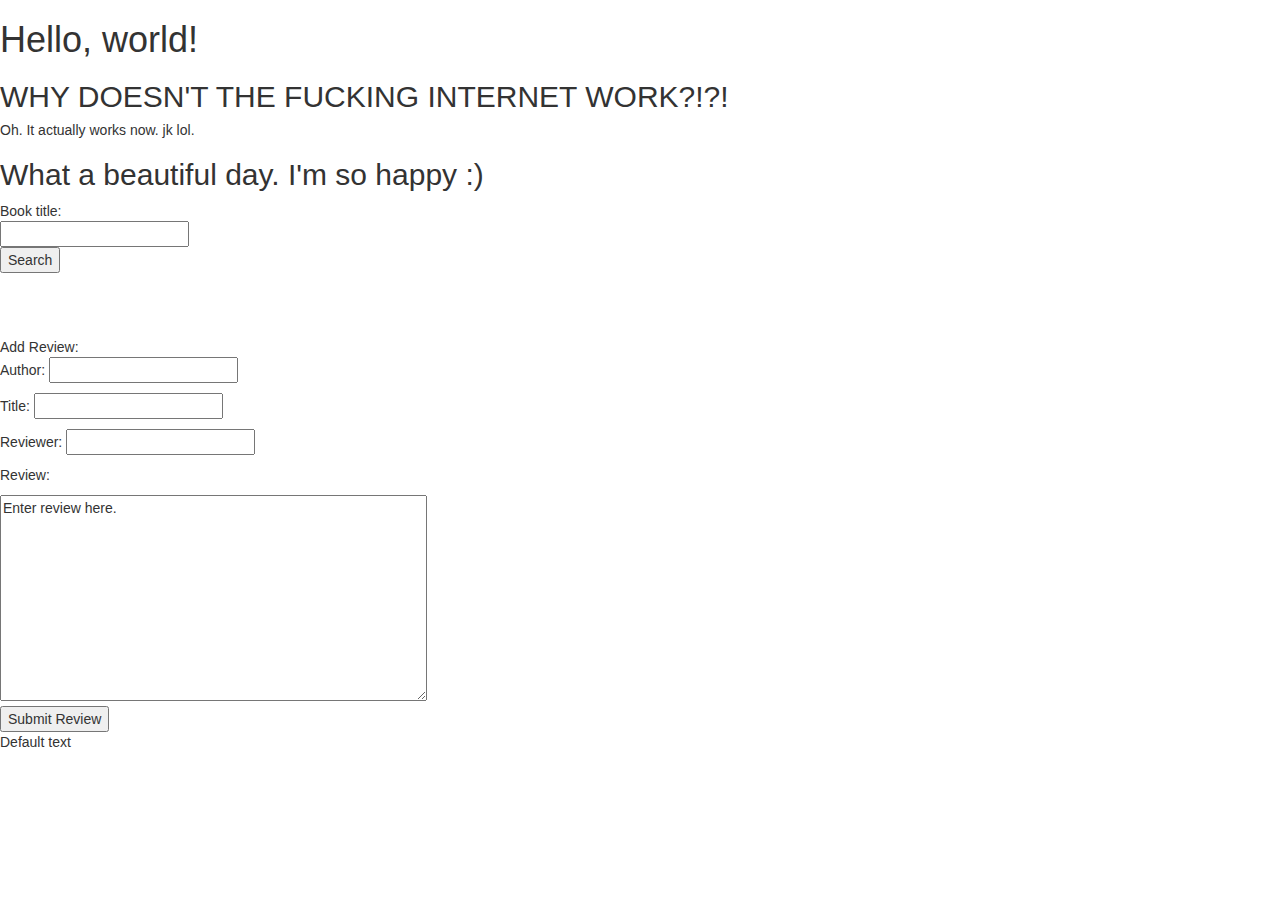
==== index.html @ 6c7863db "node express. displays search sorta." ====
<!DOCTYPE html>
<html lang="en">
  <head>
    <meta charset="utf-8">
    <meta http-equiv="X-UA-Compatible" content="IE=edge">
    <meta name="viewport" content="width=device-width, initial-scale=1">
    <!-- The above 3 meta tags *must* come first in the head; any other head content must come *after* these tags -->
    <title>LA Hacks Nonsense...</title>

    <!-- Additional CSS Files -->
    <link rel="stylesheet" type="text/css" href="css/zach.css">

    <!-- Bootstrap -->
    <link href="css/bootstrap.min.css" rel="stylesheet">

    <!-- HTML5 shim and Respond.js for IE8 support of HTML5 elements and media queries -->
    <!-- WARNING: Respond.js doesn't work if you view the page via file:// -->
    <!--[if lt IE 9]>
      <script src="https://oss.maxcdn.com/html5shiv/3.7.2/html5shiv.min.js"></script>
      <script src="https://oss.maxcdn.com/respond/1.4.2/respond.min.js"></script>
    <![endif]-->
  </head>
  <body>
    <h1>Hello, world!</h1>
    <h2>WHY DOESN'T THE FUCKING INTERNET WORK?!?!</h2>
    <h5>Oh. It actually works now. jk lol.
    <h2>What a beautiful day. I'm so happy :)</h2>

    <form name="searchForm" id="searchForm" action="javascript:displayMatching();">
        Book title:<br>
        <input type="text" name="searchTitle" id="searchTitle" />
        <br>
       <input id="searchButton" type="submit" name="searchButton" value="Search"/>
    </form>
    <form method="post" action="/" id="addForm">
        Add Review:<br>
        <p>Author: <input type="text" name="author" id="author" /></p>
        <p>Title: <input type="text" name="addTitle" id="addTitle" /></p>
        <p>Reviewer: <input type="text" name="reviewer" id="reviewer" /></p>
        <p>Review: </p><textarea name="review" id="review" rows="10" cols="50">Enter review here.</textarea>
        <br>
        <input id="reviewButton" type="submit" name="reviewButton" value="Submit Review" />
    </form>

    <p id="displayMatches">Default text</p>

    <!-- Beginning of my Javascript scripts --> 
    <script src="js/reviewServer.js"></script>
    <script src="js/bookTitle.js"></script>

    <!-- jQuery (necessary for Bootstrap's JavaScript plugins) -->
    <script src="https://ajax.googleapis.com/ajax/libs/jquery/1.11.2/jquery.min.js"></script>
    <!-- Include all compiled plugins (below), or include individual files as needed -->
    <script src="js/bootstrap.min.js"></script>
  </body>
</html>
---- css/zach.css ----
#addForm {
	margin-top: 5%;
}
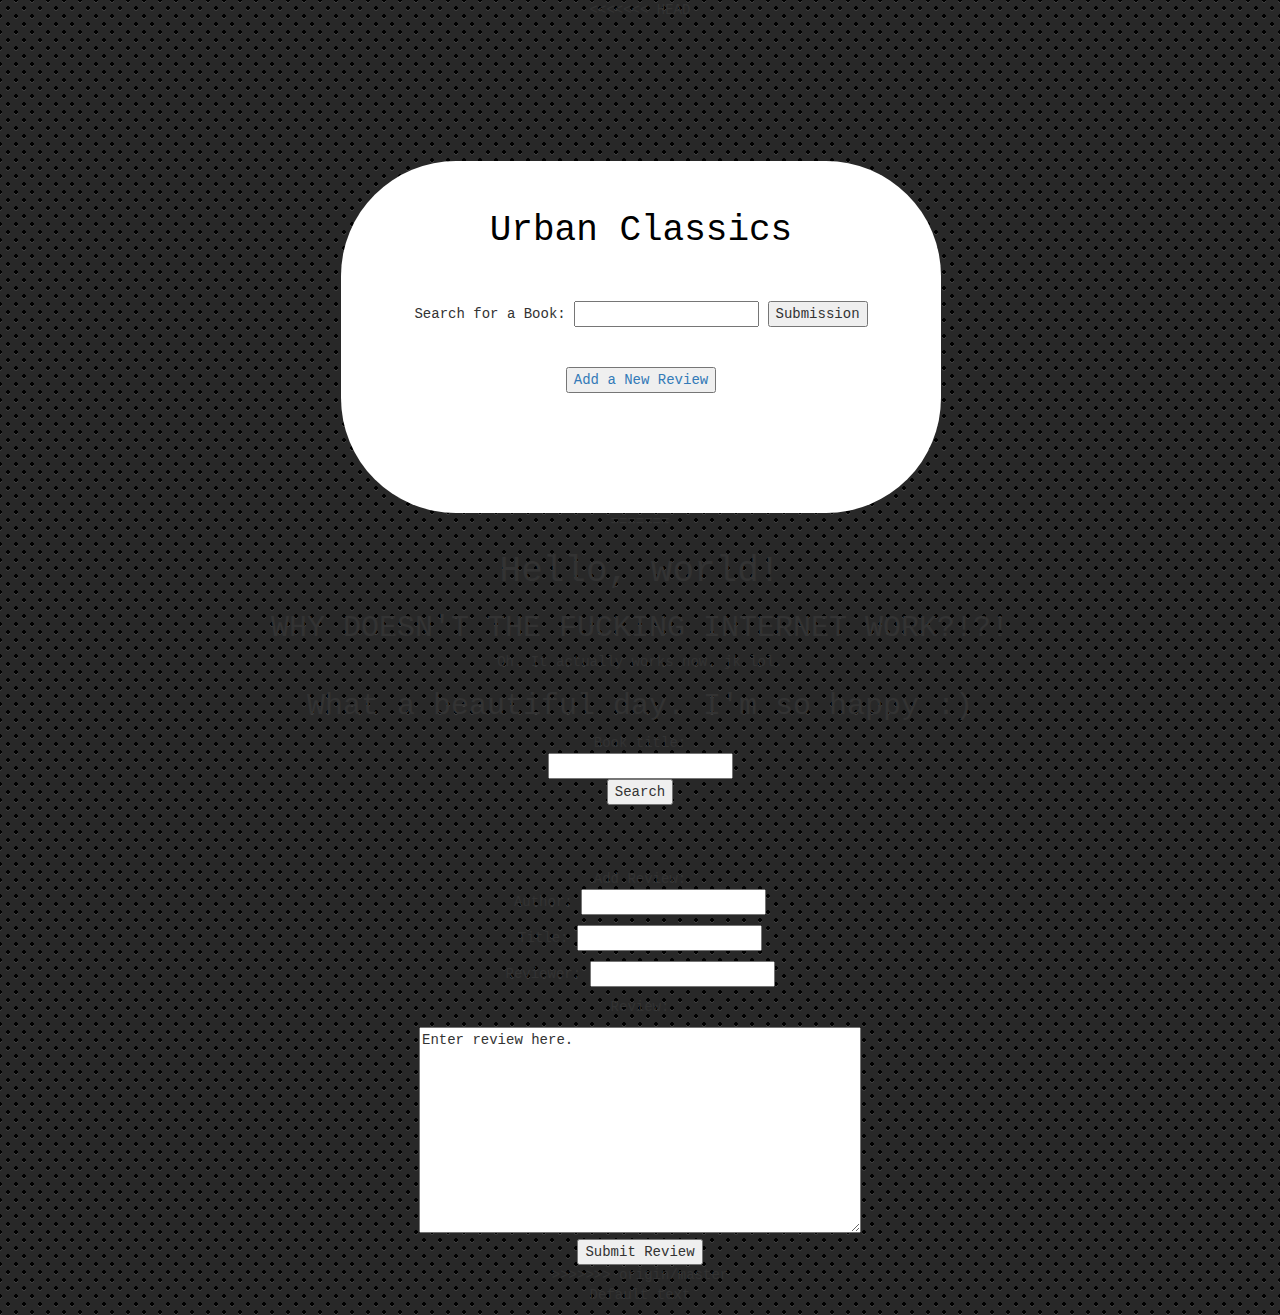
==== commit f7a8b126: "happiness" ====
--- a/index.html
+++ b/index.html
@@ -12,7 +12,7 @@
 
     <!-- Bootstrap -->
     <link href="css/bootstrap.min.css" rel="stylesheet">
-
+    <link rel="stylesheet" type="text/css" href="practiceCSS.css">
     <!-- HTML5 shim and Respond.js for IE8 support of HTML5 elements and media queries -->
     <!-- WARNING: Respond.js doesn't work if you view the page via file:// -->
     <!--[if lt IE 9]>
@@ -21,6 +21,38 @@
     <![endif]-->
   </head>
   <body>
+<<<<<<< HEAD
+    <br>
+    <br>
+    <br>
+    <br>
+    <br>
+    <br>
+    <br>
+    <br>
+    <!--<div id="banner">
+    </div>-->
+
+    <div class="css-shapes-preview"><h1 id="pageName">Urban Classics</h1>   
+      <br>
+      <br>
+      <form action="javascript:getBookTitle();">
+        Search for a Book: 
+        <input type="text" name="bookTitle" id="bookTitle">
+        <input id="button" type="submit" name="button" value="Submission"/>
+      </form>
+      <br>
+      <br>
+      
+      <form action="javascript:newReview();">
+        <a href="addReview.html">
+        <input id="button2" type="button" name="button2" value="Add a New Review"/>
+        </a>
+      </form>
+      
+      <br></div>
+
+=======
     <h1>Hello, world!</h1>
     <h2>WHY DOESN'T THE FUCKING INTERNET WORK?!?!</h2>
     <h5>Oh. It actually works now. jk lol.
@@ -41,6 +73,7 @@
         <br>
         <input id="reviewButton" type="submit" name="reviewButton" value="Submit Review" />
     </form>
+>>>>>>> origin/master
 
     <p id="displayMatches">Default text</p>
 
--- a/practiceCSS.css
+++ b/practiceCSS.css
@@ -0,0 +1,64 @@
+/*#banner{
+	margin: 0 auto;
+	width: 780px;
+	height: 100%; /* 300px; 
+	border: #ffffff solid 10px;
+	background: #ffffff;
+	color: #000000;
+	font-size:18px;
+	/* text-align: right; */
+	/* padding-right: 10px; 
+}*/
+
+body {
+		background:
+		radial-gradient(black 15%, transparent 16%) 0 0,
+		radial-gradient(black 15%, transparent 16%) 8px 8px,
+		radial-gradient(rgba(255,255,255,.1) 15%, transparent 20%) 0 1px,
+		radial-gradient(rgba(255,255,255,.1) 15%, transparent 20%) 8px 9px;
+		background-color:#282828;
+		background-size:16px 16px;
+		/*background: white; */
+    	font-family: "Courier New", Courier, monospace;
+		text-align: center;
+}
+#pageName {
+	font-family: "Courier New", Courier, monospace;
+    color: #000000; /* #A8A8A8; */
+    text-align: center;
+    /*margin-left: 20px;*/
+}
+
+.css-shapes-preview{ 
+	margin: 0 auto;
+    position: relative; 
+    height: 352px; 
+    width: 600px; 
+    background-color: #ffffff; 
+    border-radius: 115px; 
+    top: 1px; 
+    left: 1px; 
+    -webkit-transform: rotate(0deg) skew(0deg); 
+    transform: rotate(0deg) skew(0deg); 
+    border-top: 30px dotted transparent; 
+    border-left: 30px dotted transparent; 
+    border-right: 30px dotted transparent; 
+    border-bottom: 30px dotted transparent; 
+}
+
+.css-shapes-preview2{ 
+	margin: 0 auto;
+    position: relative; 
+    height: 550px; 
+    width: 600px; 
+    background-color: #ffffff; 
+    border-radius: 115px; 
+    top: 1px; 
+    left: 1px; 
+    -webkit-transform: rotate(0deg) skew(0deg); 
+    transform: rotate(0deg) skew(0deg); 
+    border-top: 30px dotted transparent; 
+    border-left: 30px dotted transparent; 
+    border-right: 30px dotted transparent; 
+    border-bottom: 30px dotted transparent; 
+}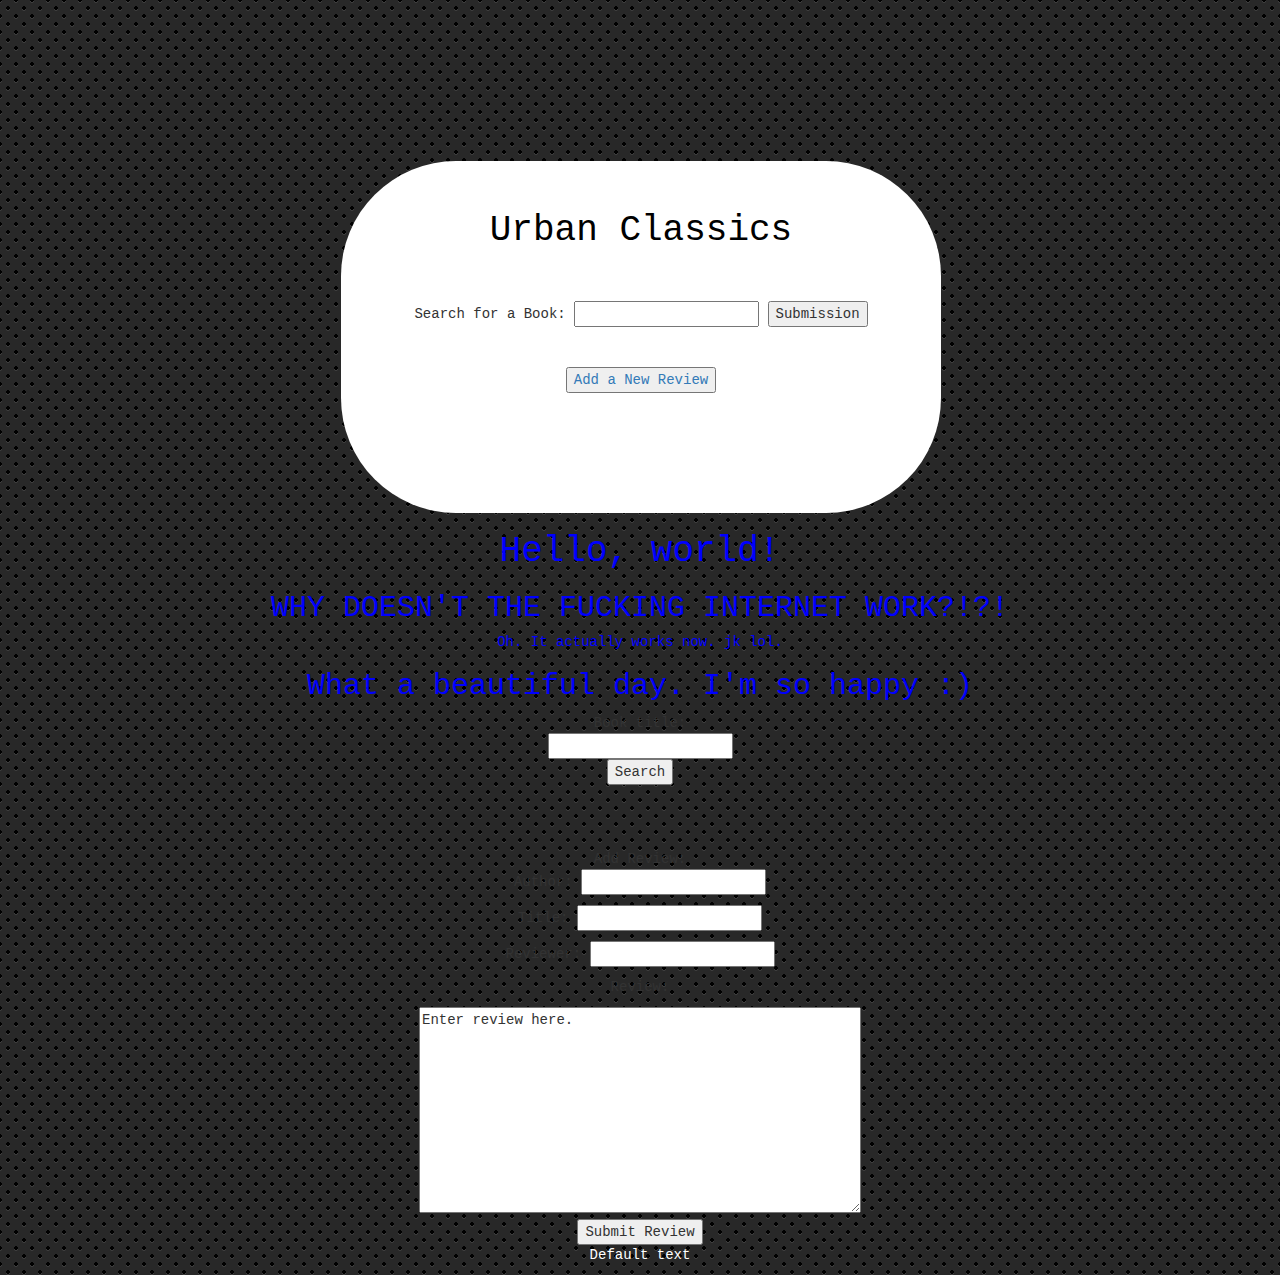
==== commit c6bd2de5: "Added some styles. Searched reviews display at bottom of HTML." ====
--- a/index.html
+++ b/index.html
@@ -21,7 +21,6 @@
     <![endif]-->
   </head>
   <body>
-<<<<<<< HEAD
     <br>
     <br>
     <br>
@@ -52,13 +51,12 @@
       
       <br></div>
 
-=======
-    <h1>Hello, world!</h1>
-    <h2>WHY DOESN'T THE FUCKING INTERNET WORK?!?!</h2>
-    <h5>Oh. It actually works now. jk lol.
-    <h2>What a beautiful day. I'm so happy :)</h2>
+    <h1 class="random">Hello, world!</h1>
+    <h2 class="random">WHY DOESN'T THE FUCKING INTERNET WORK?!?!</h2>
+    <h5 class="random">Oh. It actually works now. jk lol.
+    <h2 class="random">What a beautiful day. I'm so happy :)</h2>
 
-    <form name="searchForm" id="searchForm" action="javascript:displayMatching();">
+   <form name="searchForm" id="searchForm" action="javascript:displayMatching();">
         Book title:<br>
         <input type="text" name="searchTitle" id="searchTitle" />
         <br>
@@ -73,7 +71,6 @@
         <br>
         <input id="reviewButton" type="submit" name="reviewButton" value="Submit Review" />
     </form>
->>>>>>> origin/master
 
     <p id="displayMatches">Default text</p>
 
--- a/css/zach.css
+++ b/css/zach.css
@@ -1,3 +1,11 @@
+.random {
+	color: blue;
+}
+
 #addForm {
 	margin-top: 5%;
+}
+
+#displayMatches {
+	color: white;
 }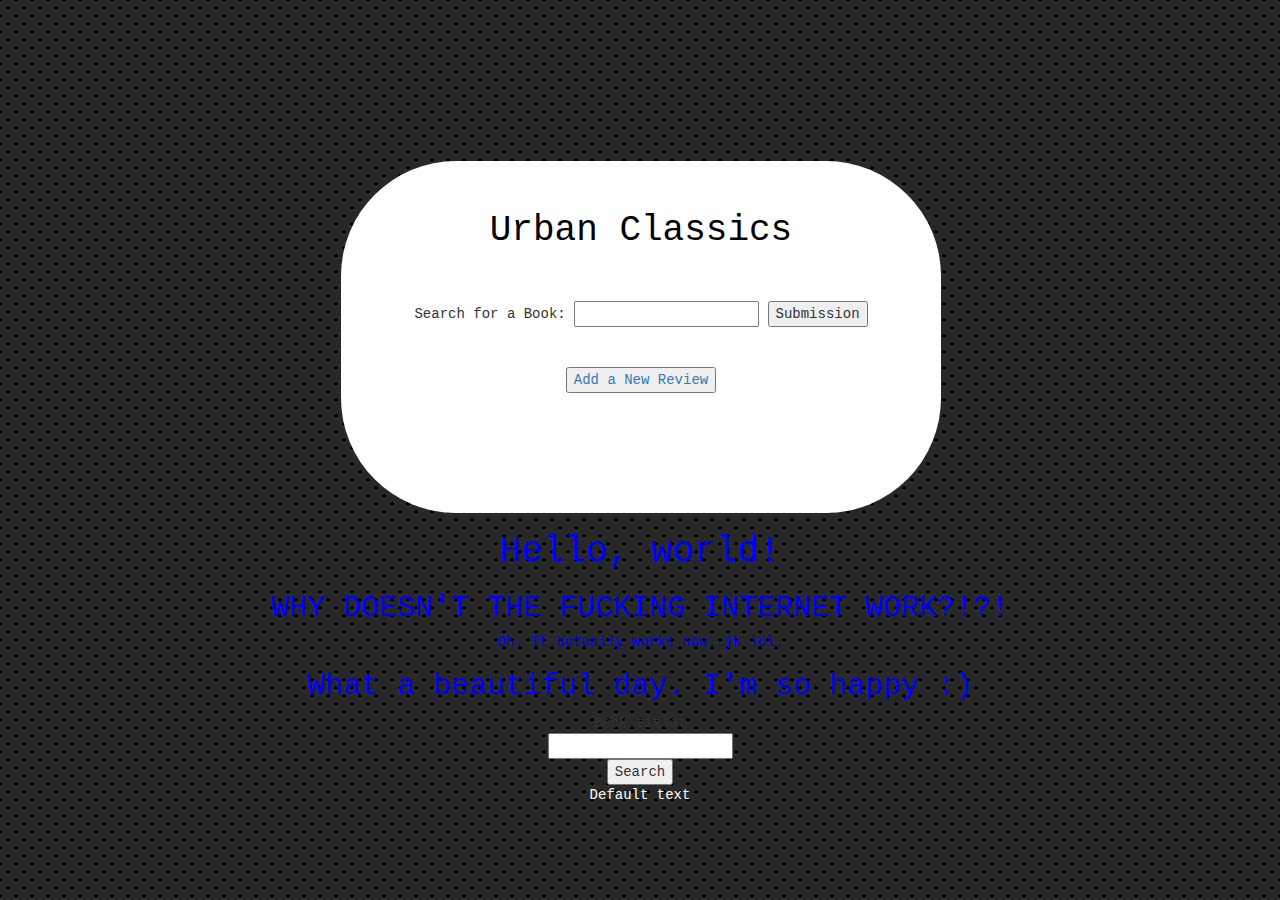
==== commit 3eaa0397: "Remove add blocks." ====
--- a/index.html
+++ b/index.html
@@ -62,15 +62,7 @@
         <br>
        <input id="searchButton" type="submit" name="searchButton" value="Search"/>
     </form>
-    <form method="post" action="/" id="addForm">
-        Add Review:<br>
-        <p>Author: <input type="text" name="author" id="author" /></p>
-        <p>Title: <input type="text" name="addTitle" id="addTitle" /></p>
-        <p>Reviewer: <input type="text" name="reviewer" id="reviewer" /></p>
-        <p>Review: </p><textarea name="review" id="review" rows="10" cols="50">Enter review here.</textarea>
-        <br>
-        <input id="reviewButton" type="submit" name="reviewButton" value="Submit Review" />
-    </form>
+
 
     <p id="displayMatches">Default text</p>
 
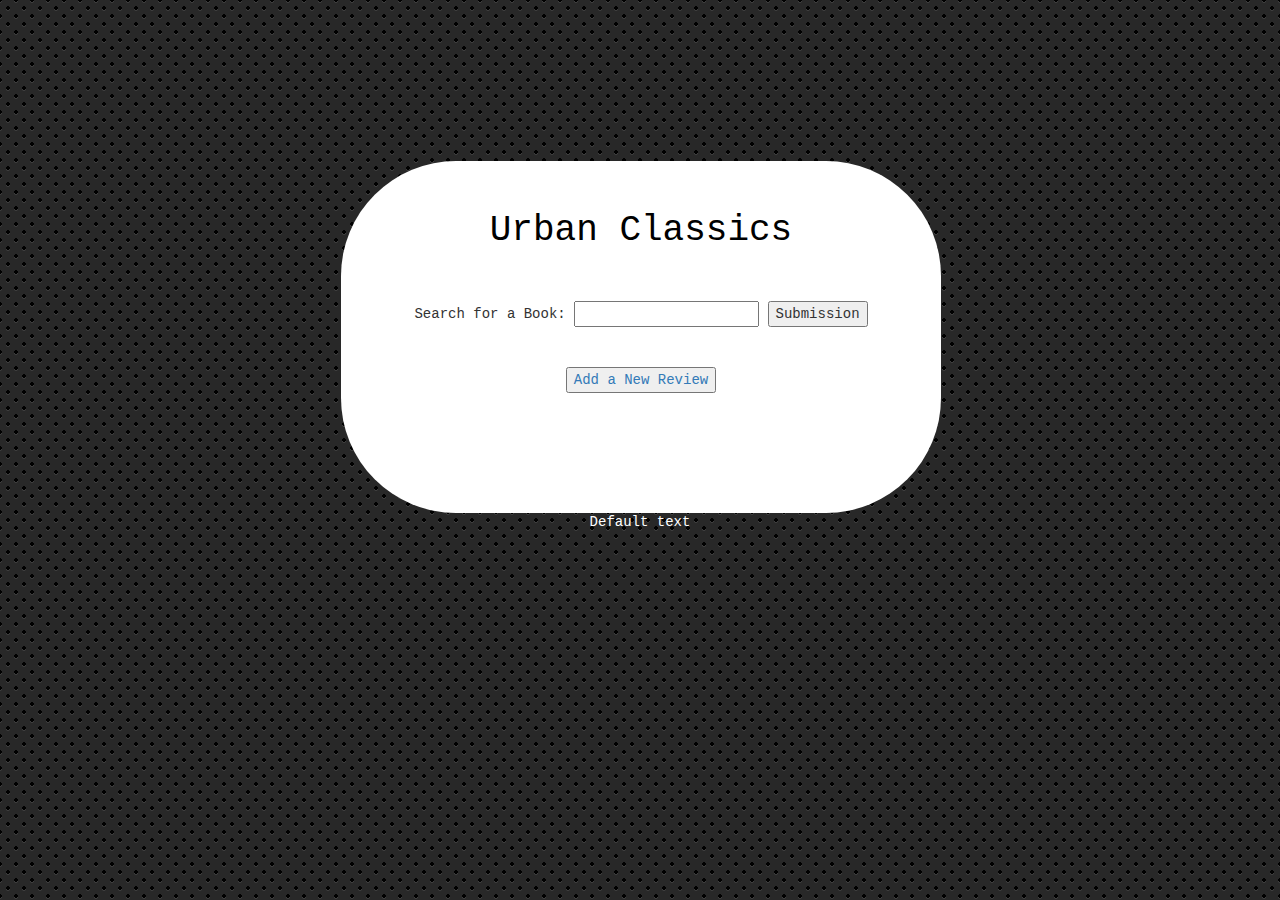
==== commit b27f5559: "Remove more stuff." ====
--- a/index.html
+++ b/index.html
@@ -51,19 +51,6 @@
       
       <br></div>
 
-    <h1 class="random">Hello, world!</h1>
-    <h2 class="random">WHY DOESN'T THE FUCKING INTERNET WORK?!?!</h2>
-    <h5 class="random">Oh. It actually works now. jk lol.
-    <h2 class="random">What a beautiful day. I'm so happy :)</h2>
-
-   <form name="searchForm" id="searchForm" action="javascript:displayMatching();">
-        Book title:<br>
-        <input type="text" name="searchTitle" id="searchTitle" />
-        <br>
-       <input id="searchButton" type="submit" name="searchButton" value="Search"/>
-    </form>
-
-
     <p id="displayMatches">Default text</p>
 
     <!-- Beginning of my Javascript scripts --> 
--- a/css/zach.css
+++ b/css/zach.css
@@ -1,7 +1,3 @@
-.random {
-	color: blue;
-}
-
 #addForm {
 	margin-top: 5%;
 }
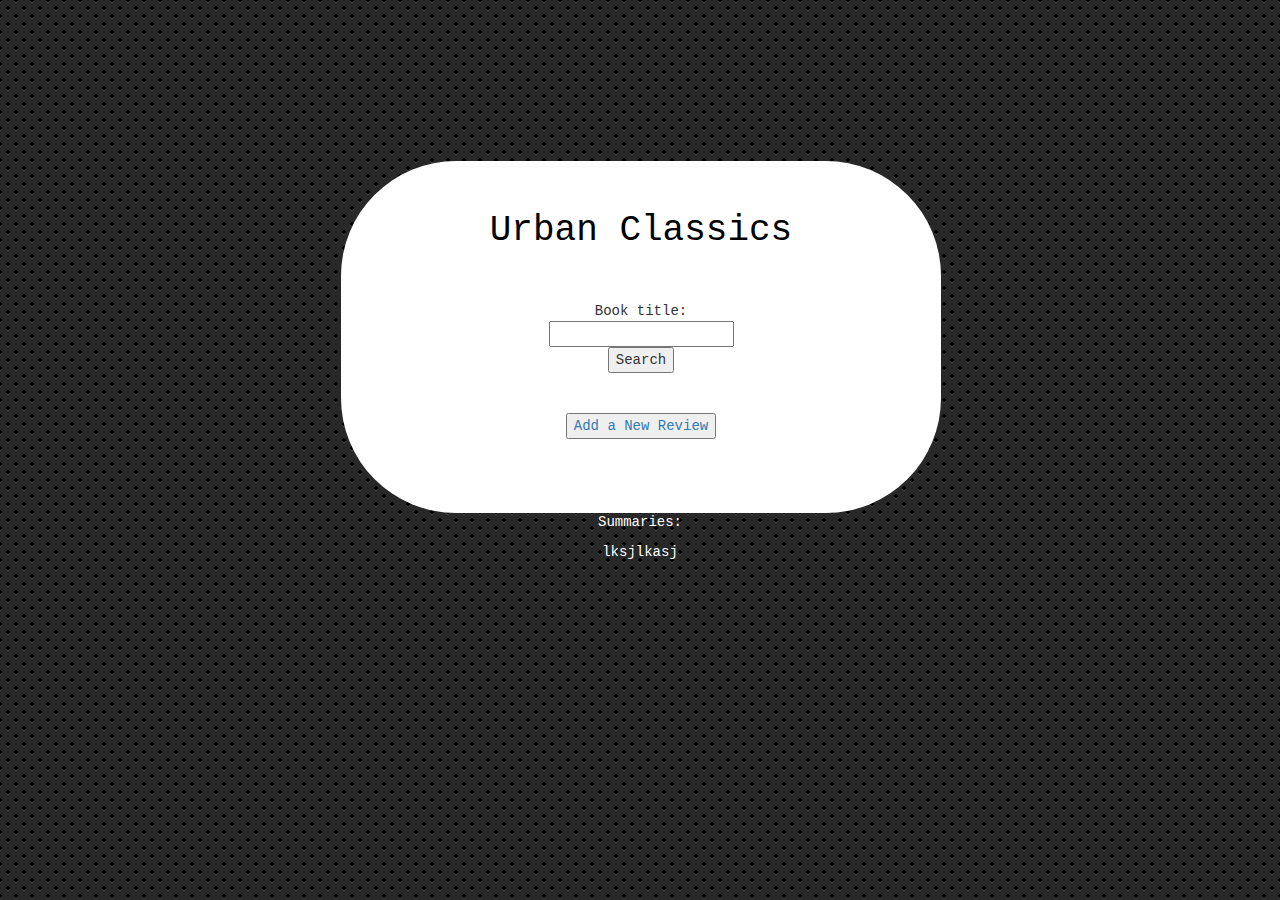
==== commit 11cd6e8e: "make it work again..." ====
--- a/index.html
+++ b/index.html
@@ -35,11 +35,12 @@
     <div class="css-shapes-preview"><h1 id="pageName">Urban Classics</h1>   
       <br>
       <br>
-      <form action="javascript:getBookTitle();">
-        Search for a Book: 
-        <input type="text" name="bookTitle" id="bookTitle">
-        <input id="button" type="submit" name="button" value="Submission"/>
-      </form>
+    <form name="searchForm" id="searchForm" action="javascript:displayMatching();">
+        Book title:<br>
+        <input type="text" name="searchTitle" id="searchTitle" />
+        <br>
+       <input id="searchButton" type="submit" name="searchButton" value="Search"/>
+    </form>
       <br>
       <br>
       
@@ -51,7 +52,10 @@
       
       <br></div>
 
-    <p id="displayMatches">Default text</p>
+    <div id="summary">
+      <p>Summaries:</p>
+      <p id="displayMatches">lksjlkasj</p>
+    </div>
 
     <!-- Beginning of my Javascript scripts --> 
     <script src="js/reviewServer.js"></script>
--- a/css/zach.css
+++ b/css/zach.css
@@ -1,3 +1,7 @@
+#summary {
+	color: white;
+}
+
 #addForm {
 	margin-top: 5%;
 }
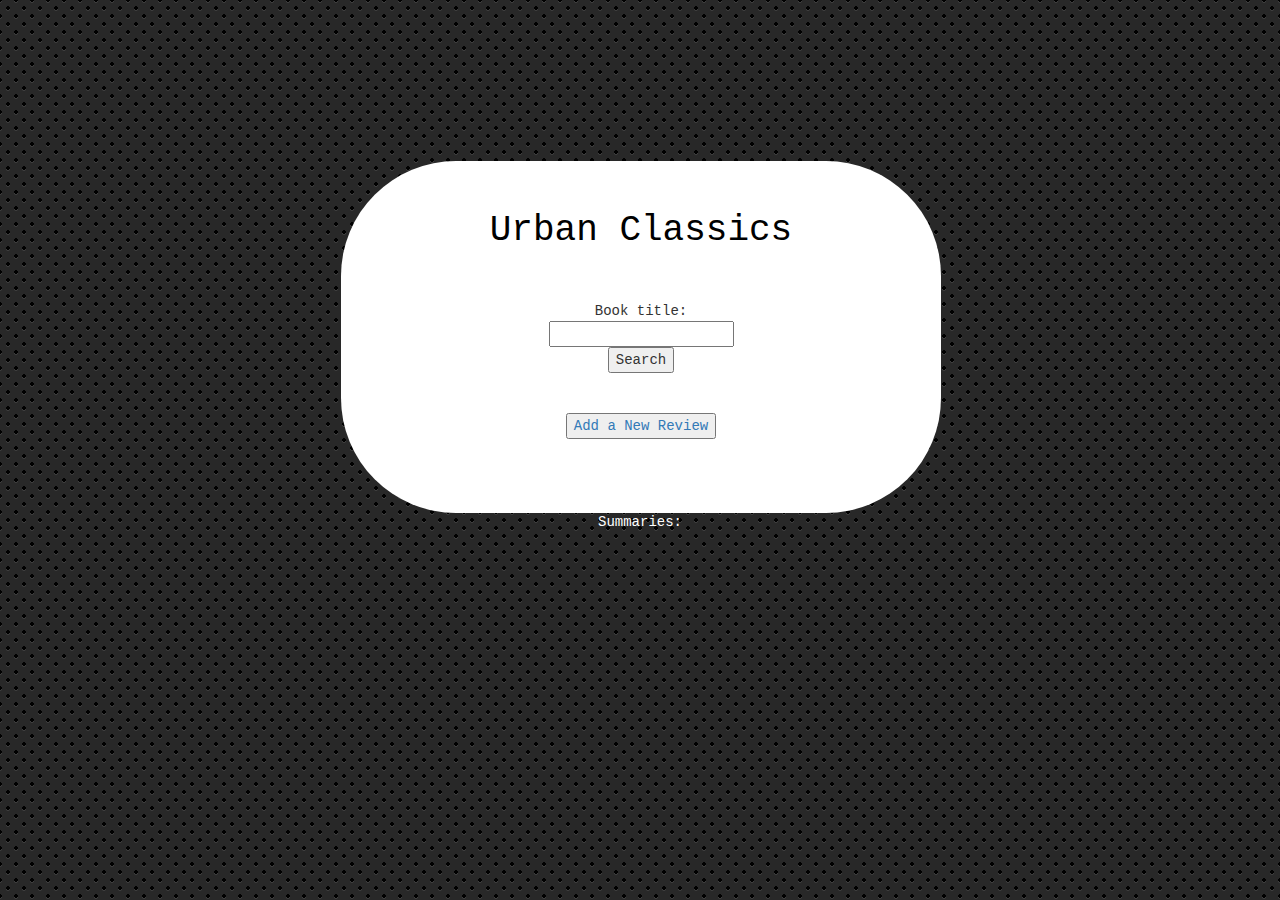
==== commit 4b7158d0: "Remove random nonsense from debugging." ====
--- a/index.html
+++ b/index.html
@@ -32,29 +32,31 @@
     <!--<div id="banner">
     </div>-->
 
-    <div class="css-shapes-preview"><h1 id="pageName">Urban Classics</h1>   
+    <div class="css-shapes-preview">
+      <h1 id="pageName">Urban Classics</h1>   
       <br>
       <br>
-    <form name="searchForm" id="searchForm" action="javascript:displayMatching();">
+      <form name="searchForm" id="searchForm" action="javascript:displayMatching();">
         Book title:<br>
         <input type="text" name="searchTitle" id="searchTitle" />
         <br>
-       <input id="searchButton" type="submit" name="searchButton" value="Search"/>
-    </form>
+        <input id="searchButton" type="submit" name="searchButton" value="Search"/>
+      </form>
       <br>
       <br>
       
       <form action="javascript:newReview();">
         <a href="addReview.html">
-        <input id="button2" type="button" name="button2" value="Add a New Review"/>
+          <input id="button2" type="button" name="button2" value="Add a New Review"/>
         </a>
       </form>
       
-      <br></div>
+      <br>
+    </div>
 
     <div id="summary">
       <p>Summaries:</p>
-      <p id="displayMatches">lksjlkasj</p>
+      <p id="displayMatches"></p>
     </div>
 
     <!-- Beginning of my Javascript scripts --> 
